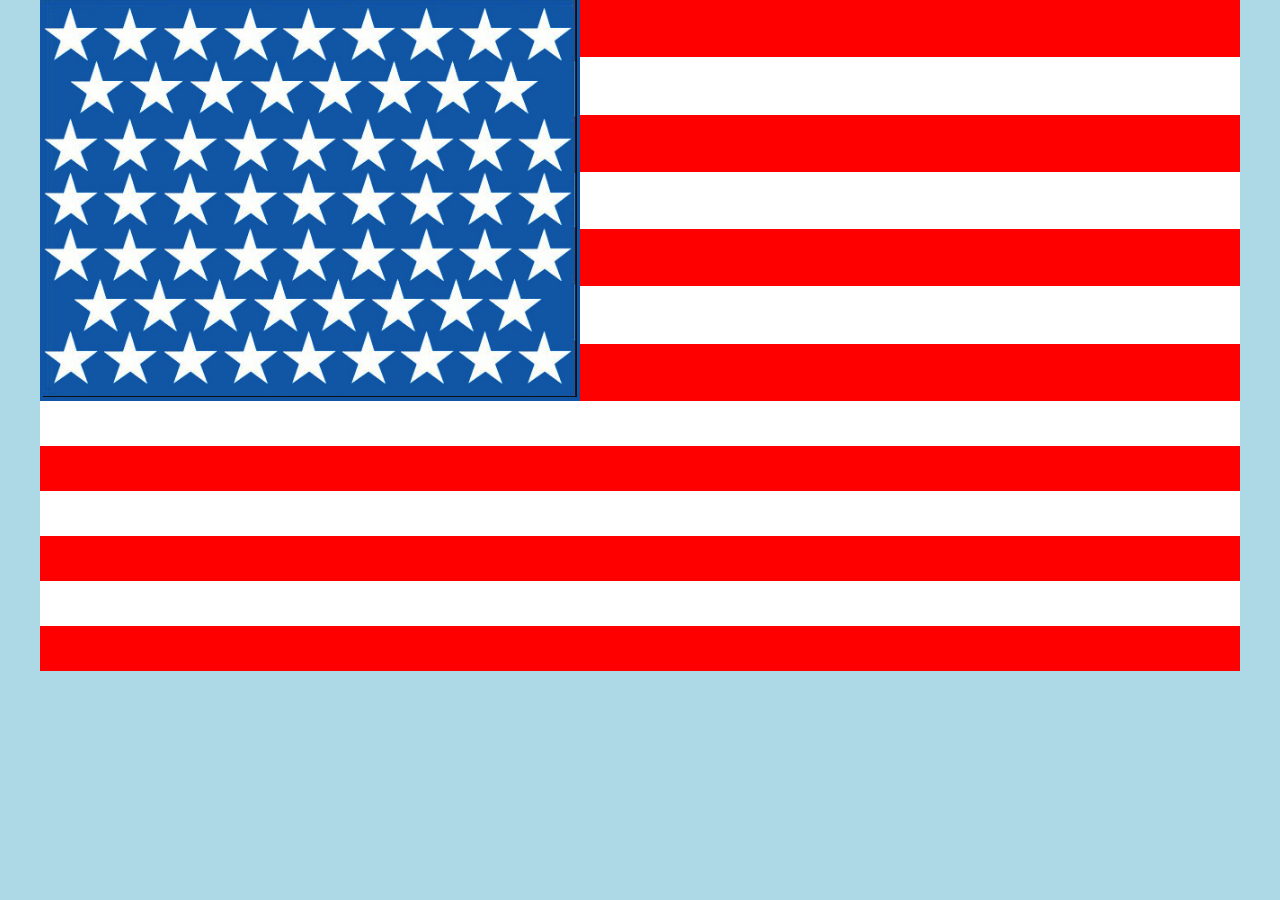
==== Flag/flag.html @ 35bbdec0 "Updated repo format" ====
<!DOCTYPE html>
<html lang="en">
<head>
    <meta charset="UTF-8">
    <meta name="viewport" content="width=device-width, initial-scale=1.0">
    <title>Document</title>
    <link rel="stylesheet" href="flag.css">
</head>
<body>
    <table id="flag">
        <tr>
            <th rowspan="7" >
                <img src="stars (2).png" alt="50 stars">
            </th>
            <th class="LRed"></th>
        </tr>
        <tr>
            <td></td>
        </tr>
        <tr>
            <td class="LRed"></td>
        </tr>
        <tr>
            <td ></td>
        </tr>
        <tr>
            <td class="LRed"></td>
        </tr>
        <tr>
            <td></td>
        </tr>
        <tr>
            <td class="LRed"></td>
        </tr>
        <div> <!--Holds bottom flag stripes-->
            <tr>
                <td colspan="2" ></td>
            </tr>
            <tr>
                <td class="LRed" colspan="2" ></td>
            </tr>
            <tr>
                <td colspan="2" ></td>
            </tr>
            <tr>
                <td class="LRed" colspan="2" ></td>
            </tr>
            <tr>
                <td colspan="2" ></td>
            </tr>
            <tr>
                <td class="LRed" colspan="2" ></td>
            </tr>
        </div>
    </table>
</body>
</html>
---- Flag/flag.css ----
* {
    margin: 0;
    padding: 0;
}

html {
    height: auto;
    width: 100%;
    scroll-behavior: smooth;
}

body {
    height: 100%;
    width: 100%;
    display: flex;
    flex-direction: column;
    align-items: center;
    background-color: lightblue;
}

#flag {
    height: 925px;
    width: 2000px;
    border-spacing: 0;
    background-color: white;
    margin-bottom: 50px;
}

#flag > tbody > tr > th > img {
    width: 99%;
}

#flag > tbody > tr {
    height: 90px;
    width: 100px;
}

#flag > tbody > tr > th:first-child{
    width: 45%;
    background-color: rgb(16,85,165);
}

.LRed {
    background-color: red;
}

/* Phones */
@media (min-width: 200px){
    #flag {
    height: 323.75px;
    width: 700px;
    margin-bottom: 20px;
    }

    #flag > tbody > tr {
        height: 31.5px;
        width: 35px;
    }
}

/* Tablets */
@media (min-width: 950px){
    #flag {
    height: 416.25px;
    width: 900px;
    margin-bottom: 25px;
    }

    #flag > tbody > tr {
        height: 40.5px;
        width: 45px;
    }
}

/* Monitor */
@media (min-width: 1250px){
    #flag {
    height: 555px;
    width: 1200px;
    margin-bottom: 50px;
    }

    #flag > tbody > tr {
        height: 45px;
        width: 60px;
    }
}

/* Large monitor */
@media (min-width: 1500px){
    #flag {
    height: 693.75px;
    width: 1500px;
    margin-bottom: 50px;
    }

    #flag > tbody > tr {
        height: 67.5px;
        width: 75px;
    }
}

/* Extra large monitor */
@media (min-width: 2000px){
    #flag {
    height: 925px;
    width: 2000px;
    margin-bottom: 50px;
    }

    #flag > tbody > tr {
        height: 90px;
        width: 100px;
    }
}
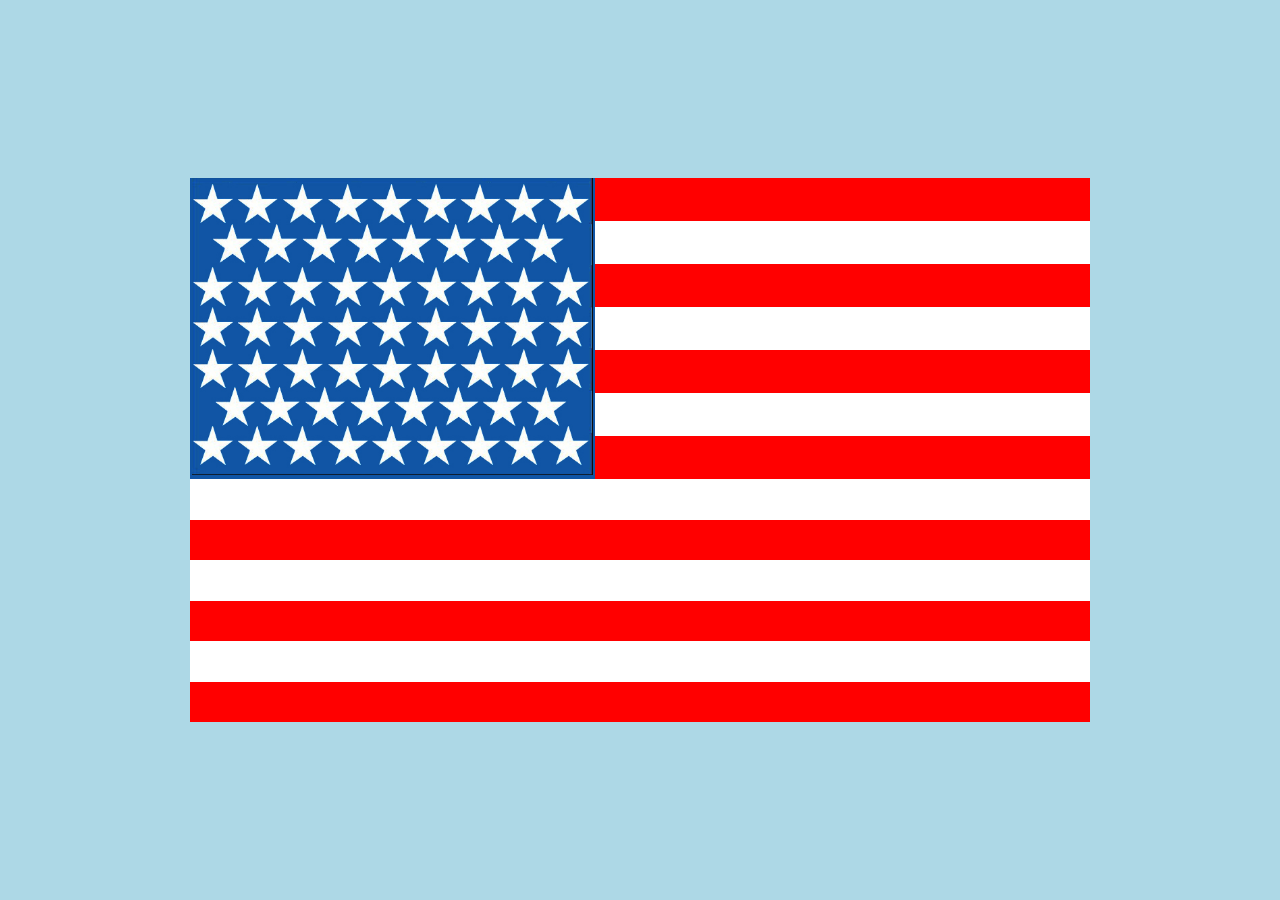
==== commit a29a9971: "updating files" ====
--- a/Flag/flag.html
+++ b/Flag/flag.html
@@ -32,26 +32,24 @@
         <tr>
             <td class="LRed"></td>
         </tr>
-        <div> <!--Holds bottom flag stripes-->
-            <tr>
-                <td colspan="2" ></td>
-            </tr>
-            <tr>
-                <td class="LRed" colspan="2" ></td>
-            </tr>
-            <tr>
-                <td colspan="2" ></td>
-            </tr>
-            <tr>
-                <td class="LRed" colspan="2" ></td>
-            </tr>
-            <tr>
-                <td colspan="2" ></td>
-            </tr>
-            <tr>
-                <td class="LRed" colspan="2" ></td>
-            </tr>
-        </div>
+        <tr>
+            <td colspan="2" ></td>
+        </tr>
+        <tr>
+            <td class="LRed" colspan="2" ></td>
+        </tr>
+        <tr>
+            <td colspan="2" ></td>
+        </tr>
+        <tr>
+            <td class="LRed" colspan="2" ></td>
+        </tr>
+        <tr>
+            <td colspan="2" ></td>
+        </tr>
+        <tr>
+            <td class="LRed" colspan="2" ></td>
+        </tr>
     </table>
 </body>
 </html>--- a/Flag/flag.css
+++ b/Flag/flag.css
@@ -4,9 +4,8 @@
 }
 
 html {
-    height: auto;
+    height: 100%;
     width: 100%;
-    scroll-behavior: smooth;
 }
 
 body {
@@ -15,15 +14,15 @@
     display: flex;
     flex-direction: column;
     align-items: center;
+    justify-content: center;
     background-color: lightblue;
 }
 
 #flag {
-    height: 925px;
-    width: 2000px;
+    height: 416.25px;
+    width: 900px;
     border-spacing: 0;
     background-color: white;
-    margin-bottom: 50px;
 }
 
 #flag > tbody > tr > th > img {
@@ -31,8 +30,8 @@
 }
 
 #flag > tbody > tr {
-    height: 90px;
-    width: 100px;
+    height: 40.5px;
+    width: 45px;
 }
 
 #flag > tbody > tr > th:first-child{
@@ -42,74 +41,4 @@
 
 .LRed {
     background-color: red;
-}
-
-/* Phones */
-@media (min-width: 200px){
-    #flag {
-    height: 323.75px;
-    width: 700px;
-    margin-bottom: 20px;
-    }
-
-    #flag > tbody > tr {
-        height: 31.5px;
-        width: 35px;
-    }
-}
-
-/* Tablets */
-@media (min-width: 950px){
-    #flag {
-    height: 416.25px;
-    width: 900px;
-    margin-bottom: 25px;
-    }
-
-    #flag > tbody > tr {
-        height: 40.5px;
-        width: 45px;
-    }
-}
-
-/* Monitor */
-@media (min-width: 1250px){
-    #flag {
-    height: 555px;
-    width: 1200px;
-    margin-bottom: 50px;
-    }
-
-    #flag > tbody > tr {
-        height: 45px;
-        width: 60px;
-    }
-}
-
-/* Large monitor */
-@media (min-width: 1500px){
-    #flag {
-    height: 693.75px;
-    width: 1500px;
-    margin-bottom: 50px;
-    }
-
-    #flag > tbody > tr {
-        height: 67.5px;
-        width: 75px;
-    }
-}
-
-/* Extra large monitor */
-@media (min-width: 2000px){
-    #flag {
-    height: 925px;
-    width: 2000px;
-    margin-bottom: 50px;
-    }
-
-    #flag > tbody > tr {
-        height: 90px;
-        width: 100px;
-    }
-}
+}